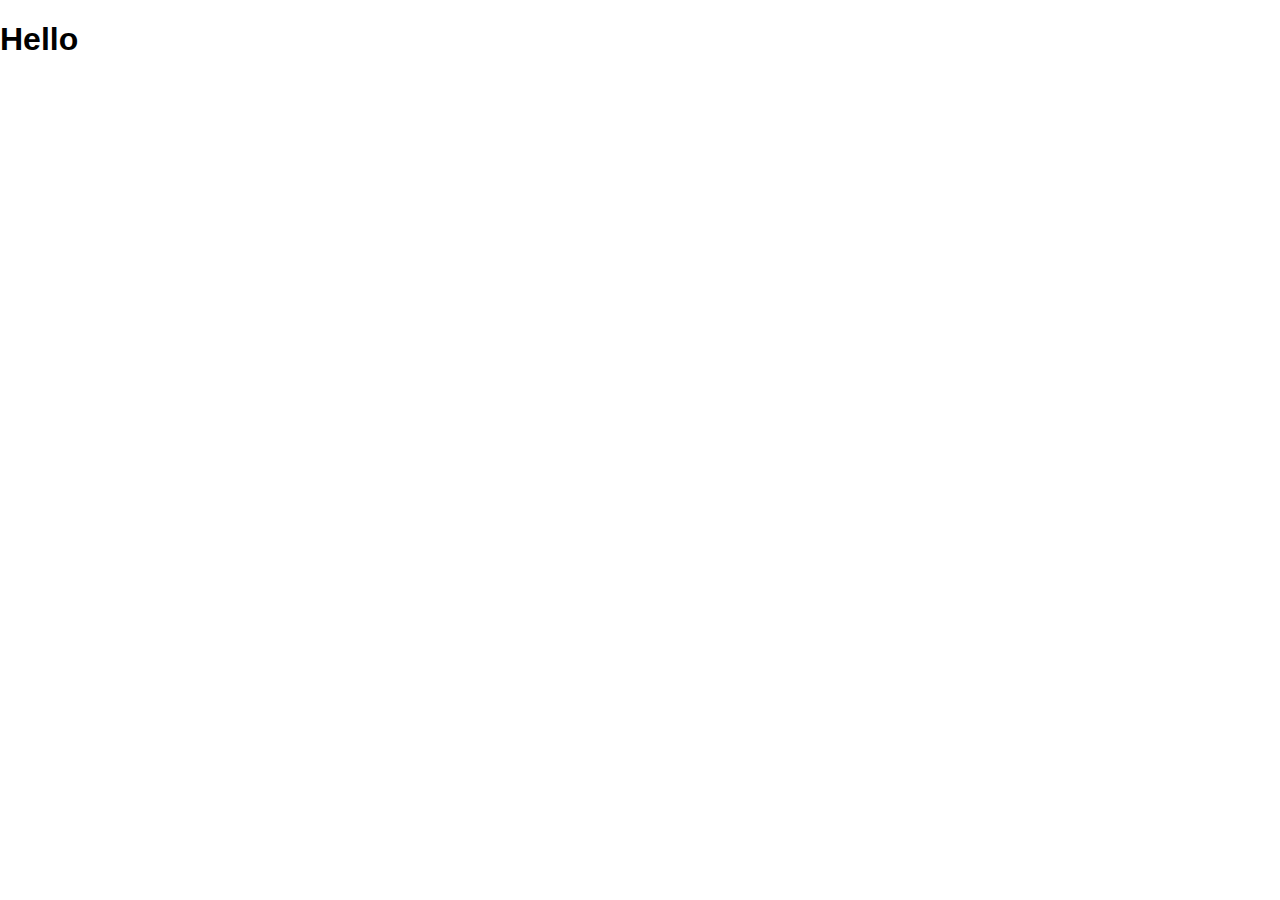
==== recipe-app/index.html @ a563a8c6 "Finish quiz-app" ====
<!DOCTYPE html>
<html lang="en">
  <head>
    <meta charset="UTF-8" />
    <meta http-equiv="X-UA-Compatible" content="IE=edge" />
    <meta name="viewport" content="width=device-width, initial-scale=1.0" />
    <title>Recipe App</title>
    <link rel="stylesheet" href="style.css" />
    <script src="script.js" defer></script>
  </head>
  <body>
    <h1>Hello</h1>
  </body>
</html>
---- recipe-app/style.css ----
@import url('https://fonts.googleapis.com/css2?family=Poppins:wght@200;400;600&display=swap');

* {
  box-sizing: border-box;
}

body {
  font-family: 'Popins', sans-serif;
  margin: 0;
}
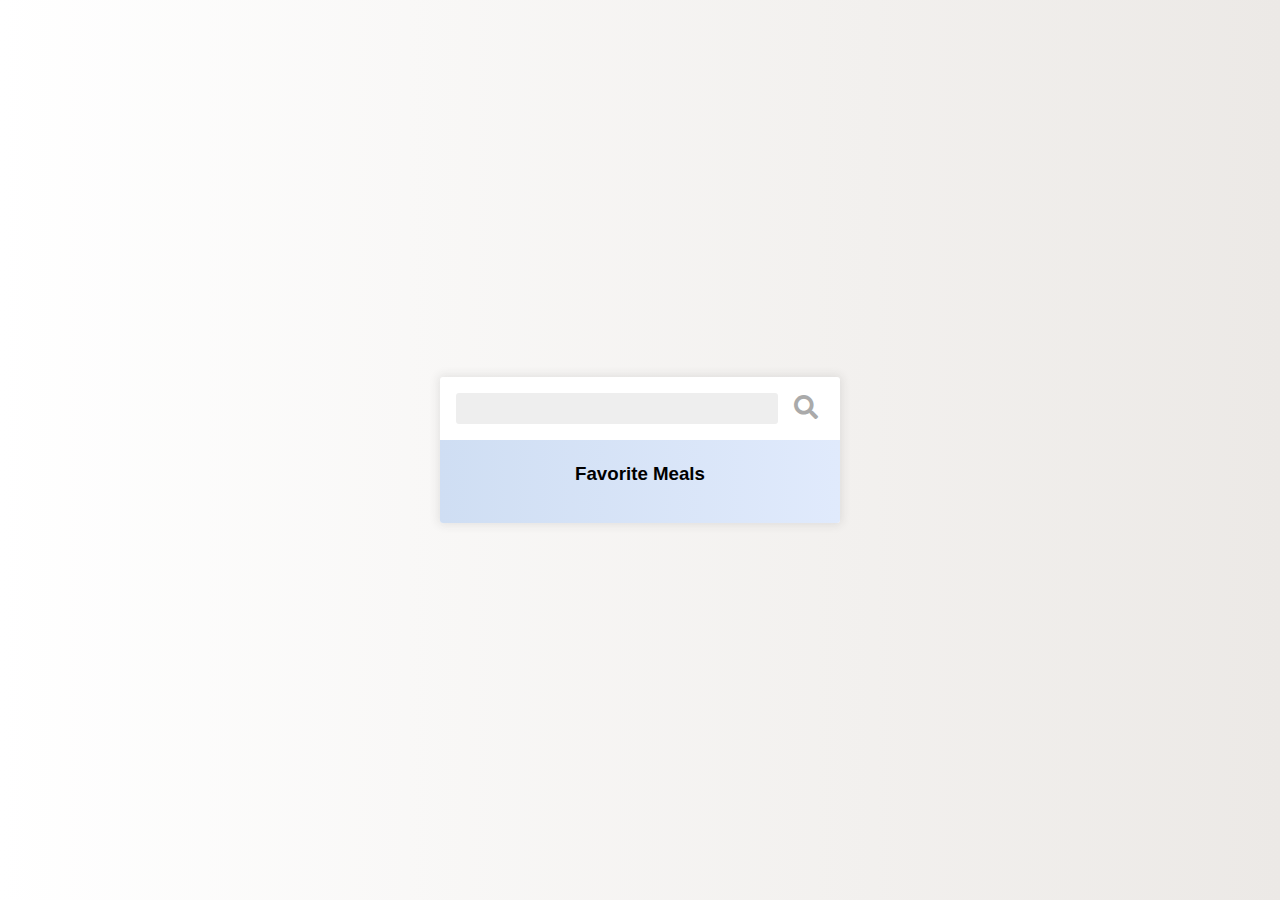
==== commit a4720e77: "Finish recipe-app" ====
--- a/recipe-app/index.html
+++ b/recipe-app/index.html
@@ -4,11 +4,33 @@
     <meta charset="UTF-8" />
     <meta http-equiv="X-UA-Compatible" content="IE=edge" />
     <meta name="viewport" content="width=device-width, initial-scale=1.0" />
-    <title>Recipe App</title>
+    <title>Recipes App</title>
     <link rel="stylesheet" href="style.css" />
+    <link
+      rel="stylesheet"
+      href="https://cdnjs.cloudflare.com/ajax/libs/font-awesome/5.15.3/css/all.min.css"
+    />
     <script src="script.js" defer></script>
   </head>
   <body>
-    <h1>Hello</h1>
+    <div class="mobile-container">
+      <header>
+        <input type="text" id="search-term" />
+        <button id="search"><i class="fas fa-search"></i></button>
+      </header>
+      <div class="fav-container">
+        <h3>Favorite Meals</h3>
+        <ul class="fav-meals" id="fav-meals"></ul>
+      </div>
+      <div class="meals" id="meals"></div>
+    </div>
+    <div class="popup-container hidden" id="meal-popup">
+      <div class="popup">
+        <button id="close-popup" class="close-popup">
+          <i class="fas fa-times"></i>
+        </button>
+        <div class="meal-info" id="meal-info"></div>
+      </div>
+    </div>
   </body>
 </html>
--- a/recipe-app/style.css
+++ b/recipe-app/style.css
@@ -1,10 +1,205 @@
-@import url('https://fonts.googleapis.com/css2?family=Poppins:wght@200;400;600&display=swap');
+@import url("https://fonts.googleapis.com/css2?family=Poppins:wght@200;400;600&display=swap");
 
 * {
   box-sizing: border-box;
 }
 
 body {
-  font-family: 'Popins', sans-serif;
+  background: #ece9e6;
+  background: -webkit-linear-gradient(to right, #ffffff, #ece9e6);
+  background: linear-gradient(to right, #ffffff, #ece9e6);
+  display: flex;
+  align-items: center;
+  justify-content: center;
+  font-family: "Popins", sans-serif;
   margin: 0;
-}
+  min-height: 100vh;
+}
+
+.mobile-container {
+  background-color: #fff;
+  width: 400px;
+  box-shadow: 0 0 10px 2px #3333331a;
+  overflow: hidden;
+  border-radius: 3px;
+}
+
+img {
+  max-width: 100%;
+}
+
+header {
+  padding: 1rem;
+  display: flex;
+  justify-content: center;
+  align-items: center;
+}
+
+header input {
+  background-color: #eee;
+  border: none;
+  border-radius: 3px;
+  padding: 0.5rem 1rem;
+  font-family: inherit;
+  flex-grow: 1;
+}
+
+header button {
+  border: none;
+  background-color: transparent;
+  color: #aaa;
+  font-size: 1.5rem;
+  margin-left: 10px;
+}
+
+.fav-container {
+  padding: 0.25rem 1rem;
+  text-align: center;
+  background: #e0eafc;
+  background: -webkit-linear-gradient(to right, #cfdef3, #e0eafc);
+  background: linear-gradient(to right, #cfdef3, #e0eafc);
+}
+
+.fav-meals {
+  display: flex;
+  list-style-type: none;
+  padding: 0;
+  flex-wrap: wrap;
+  justify-content: center;
+}
+
+.fav-meals li {
+  position: relative;
+  width: 75px;
+  margin: 5px;
+  cursor: pointer;
+}
+
+.fav-meals li img {
+  border: 2px solid #ffffff1a;
+  box-shadow: 0 0 10px 2px #3333331a;
+  width: 70px;
+  height: 70px;
+  object-fit: cover;
+  border-radius: 50%;
+}
+
+.fav-meals li span {
+  display: inline-block;
+  font-size: 0.9rem;
+  text-overflow: ellipsis;
+  overflow: hidden;
+  white-space: nowrap;
+  width: 75px;
+}
+
+.fav-meals li .clear {
+  position: absolute;
+  top: -0.5rem;
+  right: -0.5rem;
+  background-color: transparent;
+  opacity: 0;
+  font-size: 1.2rem;
+  border: none;
+  cursor: pointer;
+}
+
+.fav-meals li:hover .clear {
+  opacity: 1;
+}
+
+.meal {
+  margin: 1.5rem;
+  border-radius: 3px;
+  box-shadow: 0 0 10px 2px #3333331a;
+  overflow: hidden;
+  cursor: pointer;
+}
+
+.meal-header {
+  position: relative;
+}
+
+.meal-header .random {
+  position: absolute;
+  top: 1rem;
+  background-color: #fff;
+  padding: 0.25rem 0.5rem;
+  border-top-right-radius: 3px;
+  border-bottom-right-radius: 3px;
+}
+
+.meal-header img {
+  height: 250px;
+  width: 100%;
+  object-fit: cover;
+}
+
+.meal-body {
+  display: flex;
+  align-items: center;
+  justify-content: space-between;
+  padding: 1rem;
+}
+
+.meal-body h4 {
+  margin: 0;
+}
+
+.meal-body .fav-btn {
+  border: none;
+  background-color: transparent;
+  font-size: 1.2rem;
+  cursor: pointer;
+  color: rgb(197, 188, 188);
+}
+
+.meal-body .fav-btn.active {
+  color: rebeccapurple;
+}
+
+.popup-container {
+  position: fixed;
+  background-color: rgba(0, 0, 0, 0.5);
+  display: flex;
+  justify-content: center;
+  align-items: center;
+  left: 0;
+  right: 0;
+  top: 0;
+  bottom: 0;
+}
+
+.popup-container.hidden {
+  opacity: 0;
+  pointer-events: none;
+}
+
+.popup {
+  background-color: #fff;
+  max-width: 600px;
+  width: 100%;
+  padding: 0 2rem;
+  border-radius: 5px;
+  position: relative;
+  max-height: 100vh;
+  overflow: auto;
+}
+
+.meal-info h1 {
+  text-align: center;
+}
+
+.meal-info p {
+  text-align: justify;
+}
+
+.popup .close-popup {
+  position: absolute;
+  top: 1rem;
+  right: 1rem;
+  background-color: transparent;
+  border: none;
+  font-size: 1.5rem;
+  cursor: pointer;
+}
